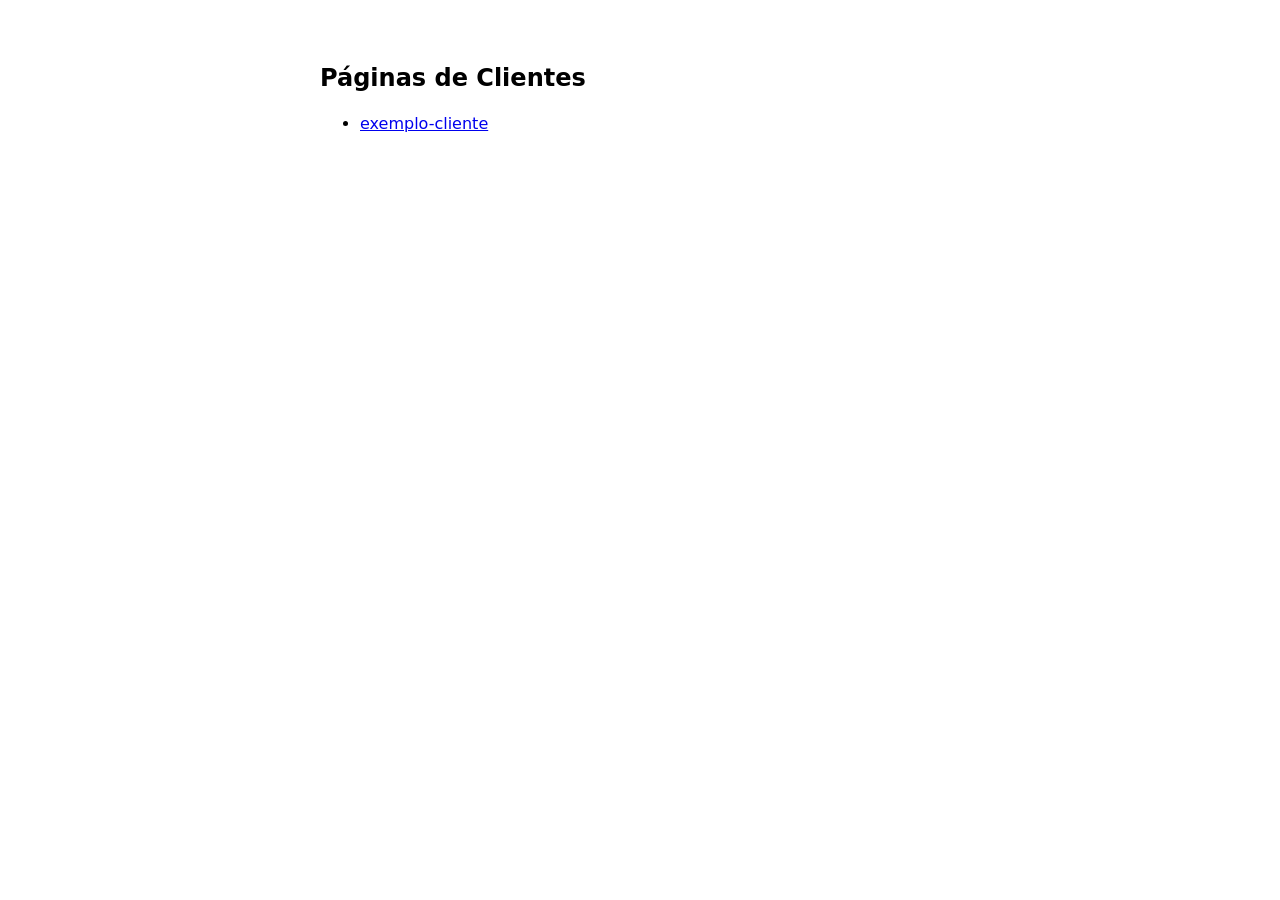
==== index.html @ 03f12e9b "Estrutura inicial: index, netlify.toml e pasta de cliente exemplo" ====
<!DOCTYPE html>
<html lang="pt-br">
<head>
  <meta charset="UTF-8">
  <meta name="viewport" content="width=device-width, initial-scale=1.0">
  <title>Páginas de Clientes</title>
  <style>
    body { font-family: system-ui, sans-serif; max-width: 640px; margin: 4rem auto; padding: 0 1rem; }
    h1 { font-size: 1.5rem; }
    ul { line-height: 2; }
  </style>
</head>
<body>
  <h1>Páginas de Clientes</h1>
  <ul>
    <li><a href="/exemplo-cliente/">exemplo-cliente</a></li>
  </ul>
</body>
</html>
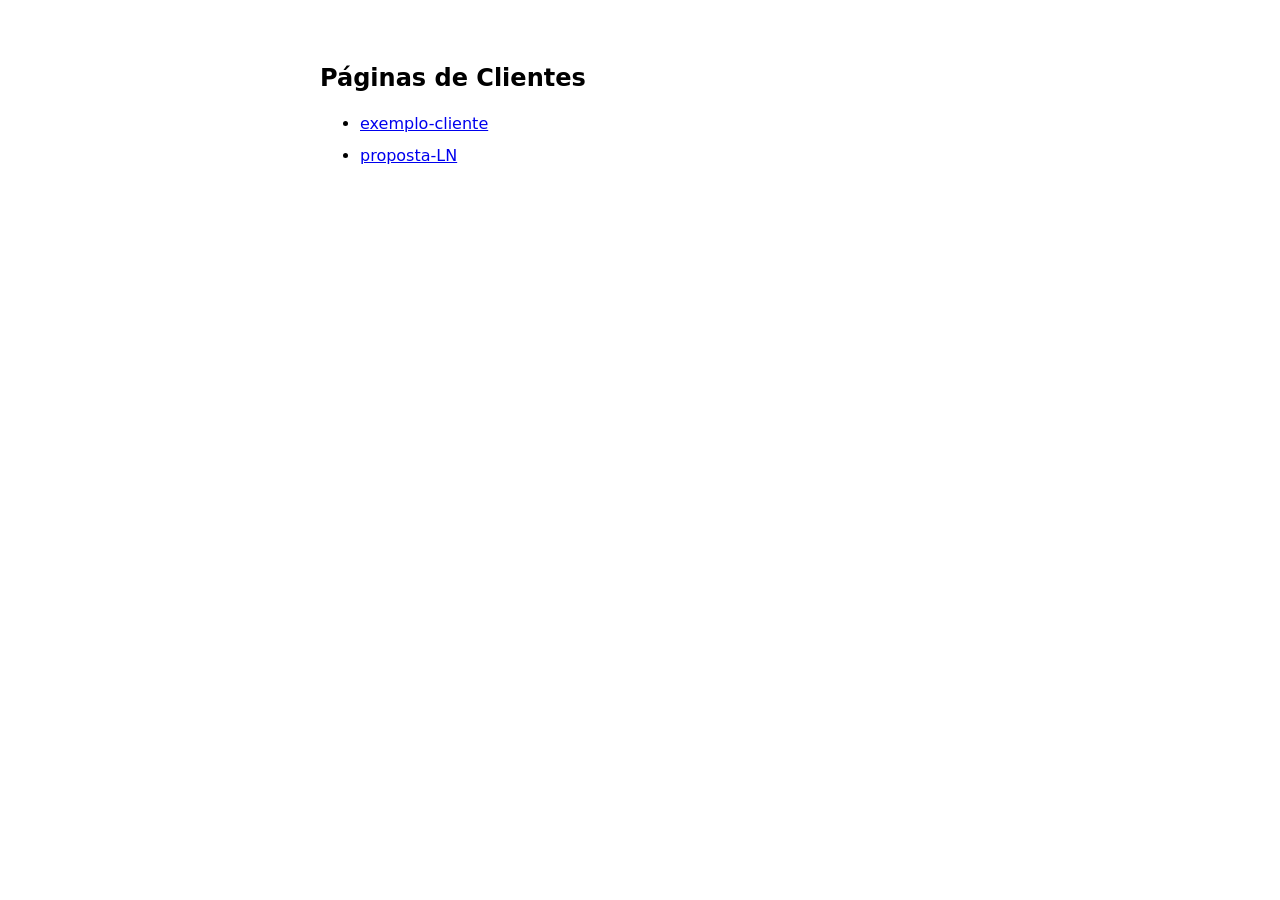
==== commit 59b81201: "Adiciona proposta-LN: nova versão premium do site da LN Odontologia Reconstrói o site do cliente com" ====
--- a/index.html
+++ b/index.html
@@ -14,6 +14,7 @@
   <h1>Páginas de Clientes</h1>
   <ul>
     <li><a href="/exemplo-cliente/">exemplo-cliente</a></li>
+    <li><a href="/proposta-LN/">proposta-LN</a></li>
   </ul>
 </body>
 </html>
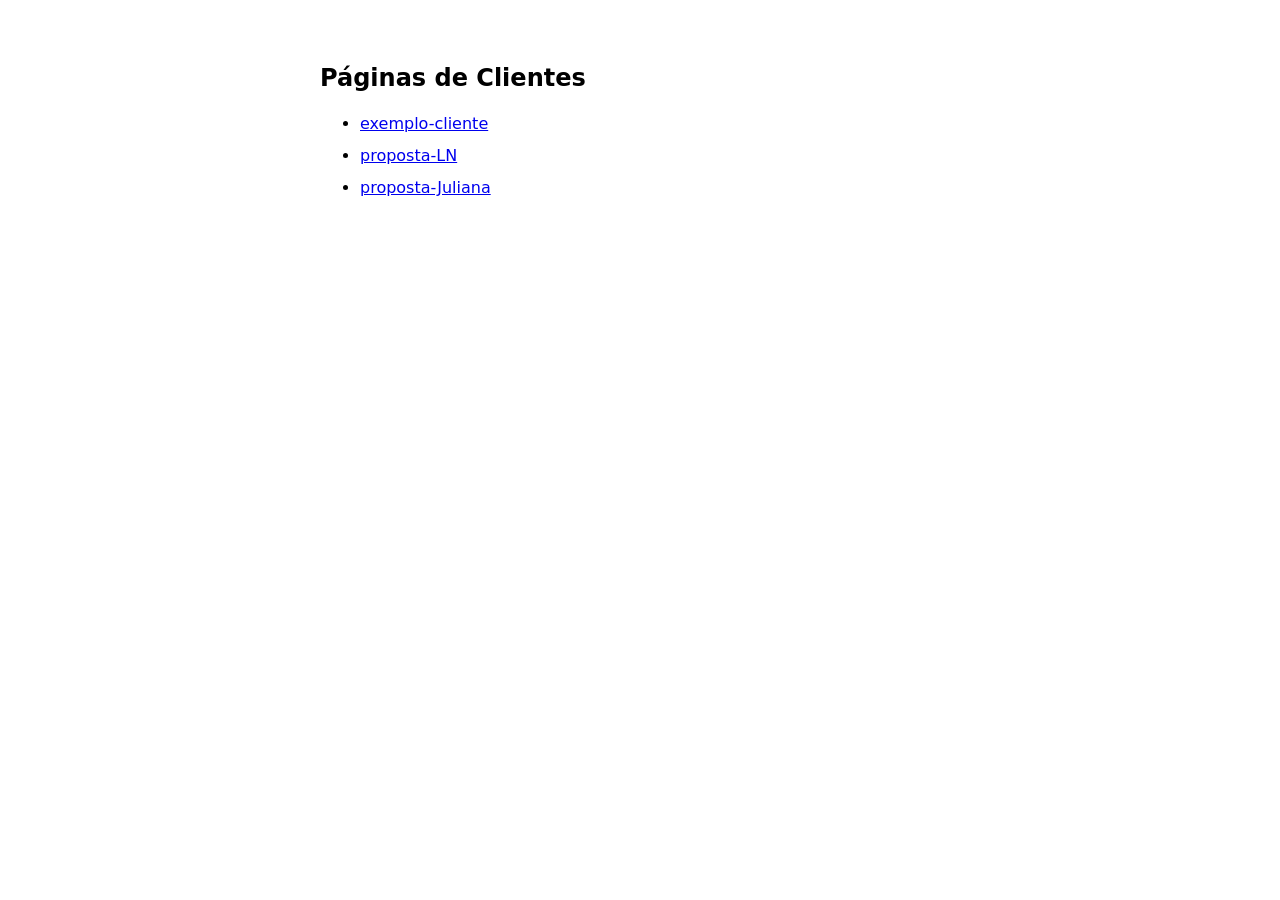
==== commit 55591434: "Adiciona proposta-Juliana: nova versão premium do site da Dra. Juliana Andrade Conteúdo real extraíd" ====
--- a/index.html
+++ b/index.html
@@ -15,6 +15,7 @@
   <ul>
     <li><a href="/exemplo-cliente/">exemplo-cliente</a></li>
     <li><a href="/proposta-LN/">proposta-LN</a></li>
+    <li><a href="/proposta-Juliana/">proposta-Juliana</a></li>
   </ul>
 </body>
 </html>
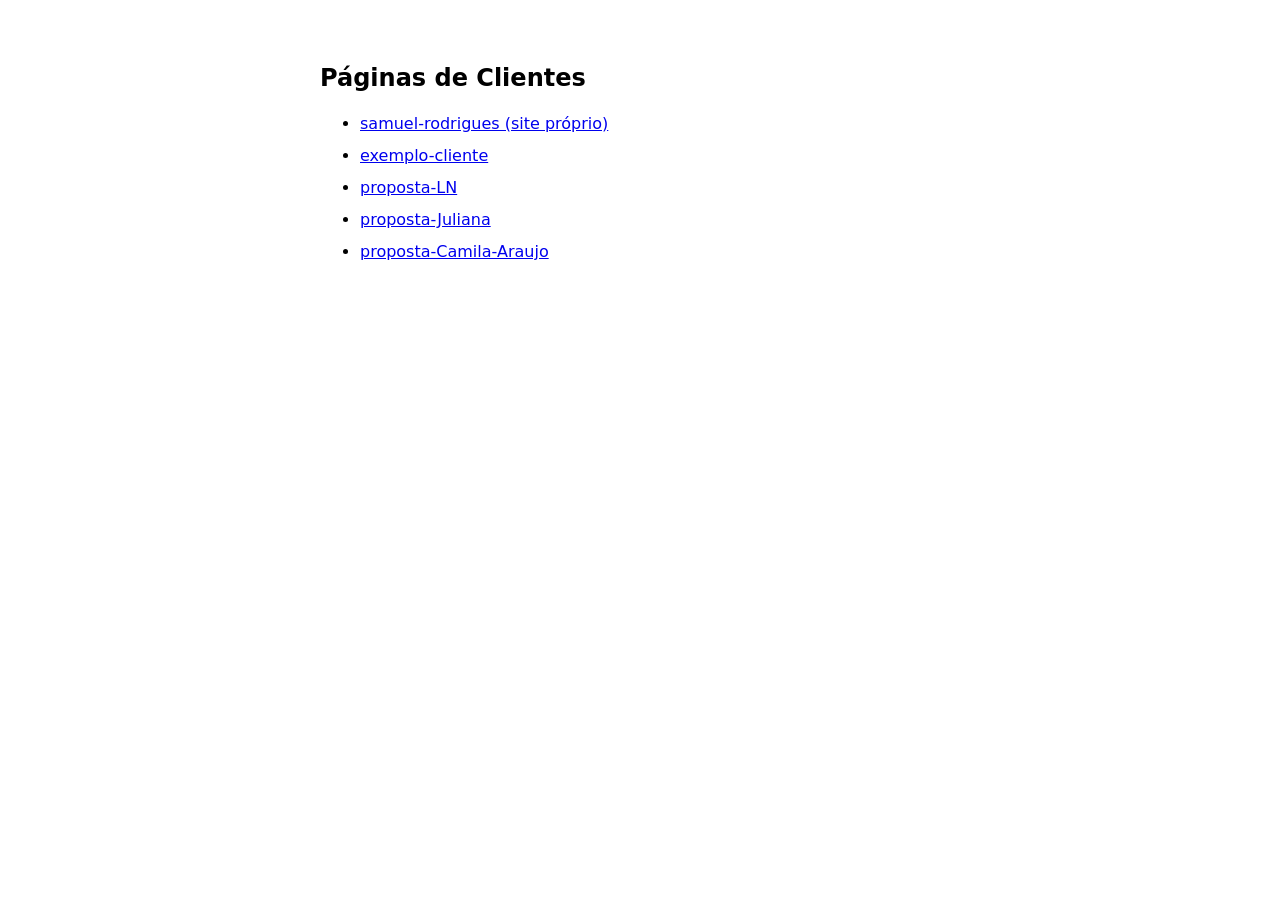
==== commit a2310c35: "Adiciona proposta-Camila-Araujo: nova versão premium do site da nutricionista Camilla Araújo Extrai " ====
--- a/index.html
+++ b/index.html
@@ -13,9 +13,11 @@
 <body>
   <h1>Páginas de Clientes</h1>
   <ul>
+    <li><a href="/samuel-rodrigues/">samuel-rodrigues (site próprio)</a></li>
     <li><a href="/exemplo-cliente/">exemplo-cliente</a></li>
     <li><a href="/proposta-LN/">proposta-LN</a></li>
     <li><a href="/proposta-Juliana/">proposta-Juliana</a></li>
+    <li><a href="/proposta-Camila-Araujo/">proposta-Camila-Araujo</a></li>
   </ul>
 </body>
 </html>
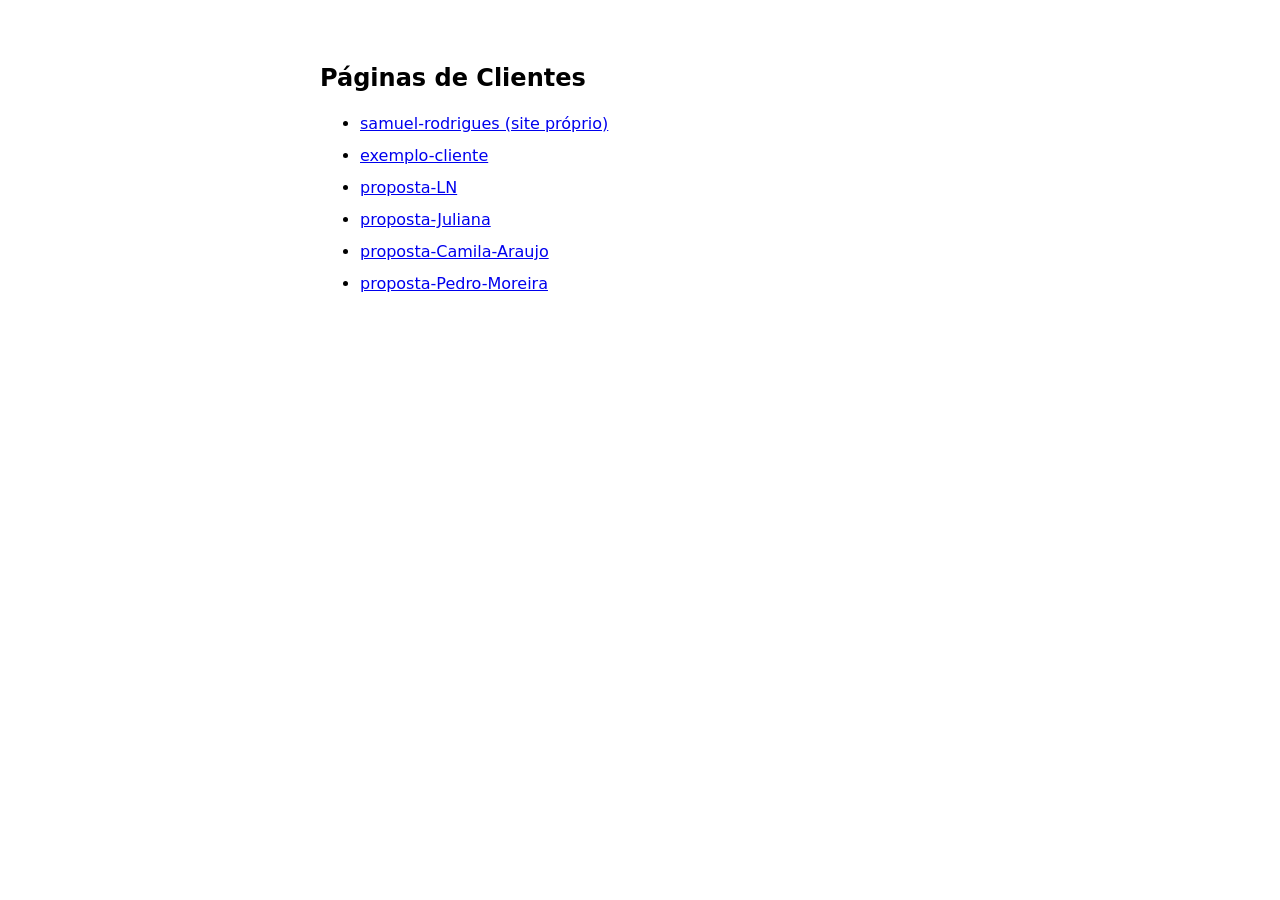
==== commit 3ed55446: "Adiciona proposta-Pedro-Moreira: site premium do nutricionista clínico e esportivo Conteúdo real ext" ====
--- a/index.html
+++ b/index.html
@@ -18,6 +18,7 @@
     <li><a href="/proposta-LN/">proposta-LN</a></li>
     <li><a href="/proposta-Juliana/">proposta-Juliana</a></li>
     <li><a href="/proposta-Camila-Araujo/">proposta-Camila-Araujo</a></li>
+    <li><a href="/proposta-Pedro-Moreira/">proposta-Pedro-Moreira</a></li>
   </ul>
 </body>
 </html>
